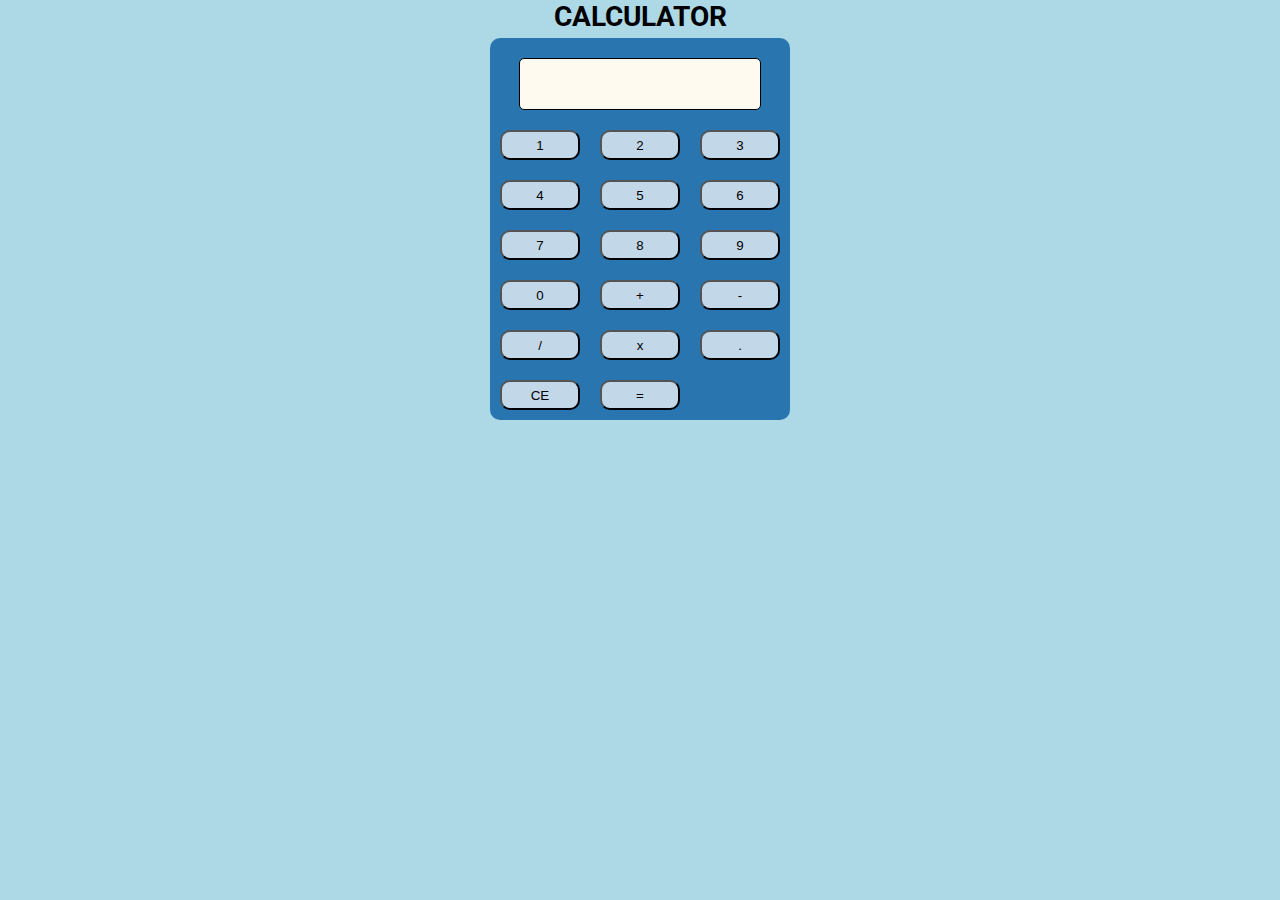
==== index.html @ 71e26e3a "initial commit" ====
<!DOCTYPE html>
<html>

<head>
  <meta name="viewport" content = "width = device-width, initial-scale=1">
  <meta charset="utf-8">
  <link rel="stylesheet" href="estilos.css">
  <link rel="preconnect" href="https://fonts.googleapis.com">
  <link rel="preconnect" href="https://fonts.gstatic.com" crossorigin>
  <link href="https://fonts.googleapis.com/css2?family=Roboto:wght@100&display=swap" rel="stylesheet">
  <title>Calculadora</title>
</head>

<body>
  <h1>CALCULATOR</h1>
  <div>
    <input type="text" id="text" max="10">
    <input type="button" value="1" onclick="number1()">
    <input type="button" value="2" onclick="number2()">
    <input type="button" value="3" onclick="number3()">
    <input type="button" value="4" onclick="number4()">
    <input type="button" value="5" onclick="number5()">
    <input type="button" value="6" onclick="number6()">
    <input type="button" value="7" onclick="number7()">
    <input type="button" value="8" onclick="number8()">
    <input type="button" value="9" onclick="number9()">
    <input type="button" value="0" onclick="number0()">
    <input type="button" value="+" onclick="buttonAdd()">
    <input type="button" value="-" onclick="buttonSub()">
    <input type="button" value="/" onclick="buttonDiv()">
    <input type="button" value="x" onclick="buttonMul()">
    <input type="button" value="." onclick="punto()">
    <input type="button" value="CE" onclick="buttonClear()">
    <input type="button" value="=" onclick="buttonRes()">
  </div>
  <script type="text/javascript" src="javascript.js">

  </script>
</body>

</html>
---- estilos.css ----
* {
  padding: 0px;
 margin: 0px;
}

body {
 padding:0px;
 margin:0px;
 box-sizing: border-box;
 font-family: 'Roboto', sans-serif;
 background-color: #ADD8E6;
 font-size: 25px;
}

h1 {
  text-align: center;
  font-size: 1.1em;
}

div{
  padding-top: 10px;
  display:flex;
  flex-wrap:wrap;
  width:300px;
  background:#2875b0;
  margin:5px auto;
  border-radius: 10px;
}

input{
  border-radius: 10px;
	width:80px;
	margin:10px;
	height:30px;
	background-color:#c2d7e7;
}

#text{
  text-align: center;
  border-radius: 5px;
	width:80%;
	height:50px;
	background:#FFFAF0;
	border: 1px solid black;
	margin:10px auto;
  font-size: 1.1rem;
}
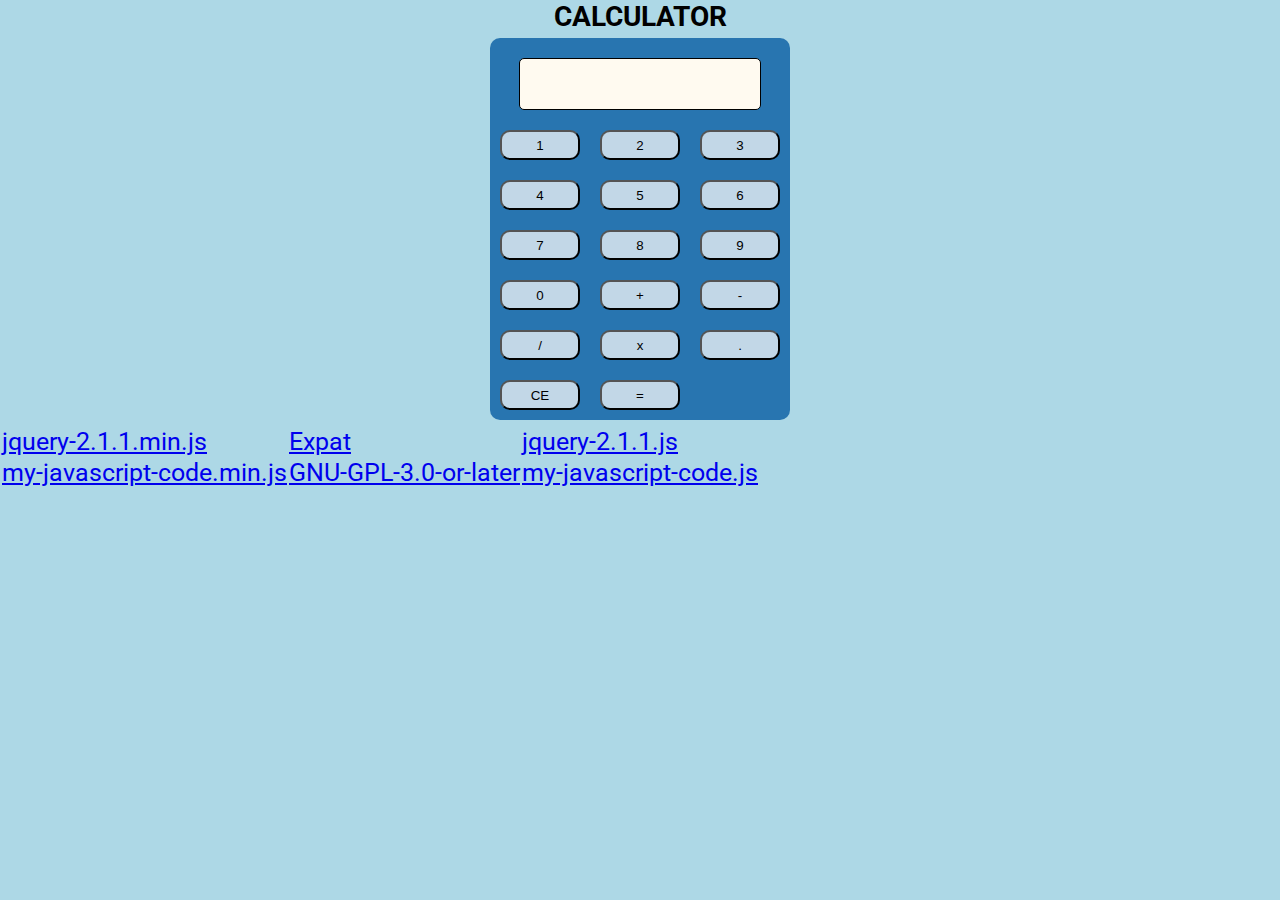
==== commit ce20a1fc: "Update index.html" ====
--- a/index.html
+++ b/index.html
@@ -33,6 +33,18 @@
     <input type="button" value="CE" onclick="buttonClear()">
     <input type="button" value="=" onclick="buttonRes()">
   </div>
+  <table id="jslicense-labels1">
+    <tr>
+        <td><a href="/js/jquery-2.1.1.min.js">jquery-2.1.1.min.js</a></td>
+        <td><a href="http://www.jclark.com/xml/copying.txt">Expat</a></td>
+        <td><a href="/js/jquery-2.1.1.js">jquery-2.1.1.js</a></td>
+    </tr>
+    <tr>
+        <td><a href="/js/my-javascript-code.min.js">my-javascript-code.min.js</a></td>
+        <td><a href="http://www.gnu.org/licenses/gpl-3.0.html">GNU-GPL-3.0-or-later</a></td>
+        <td><a href="/js/my-javascript-code.js">my-javascript-code.js</a></td>
+    </tr>
+</table>
   <script type="text/javascript" src="javascript.js">
 
   </script>
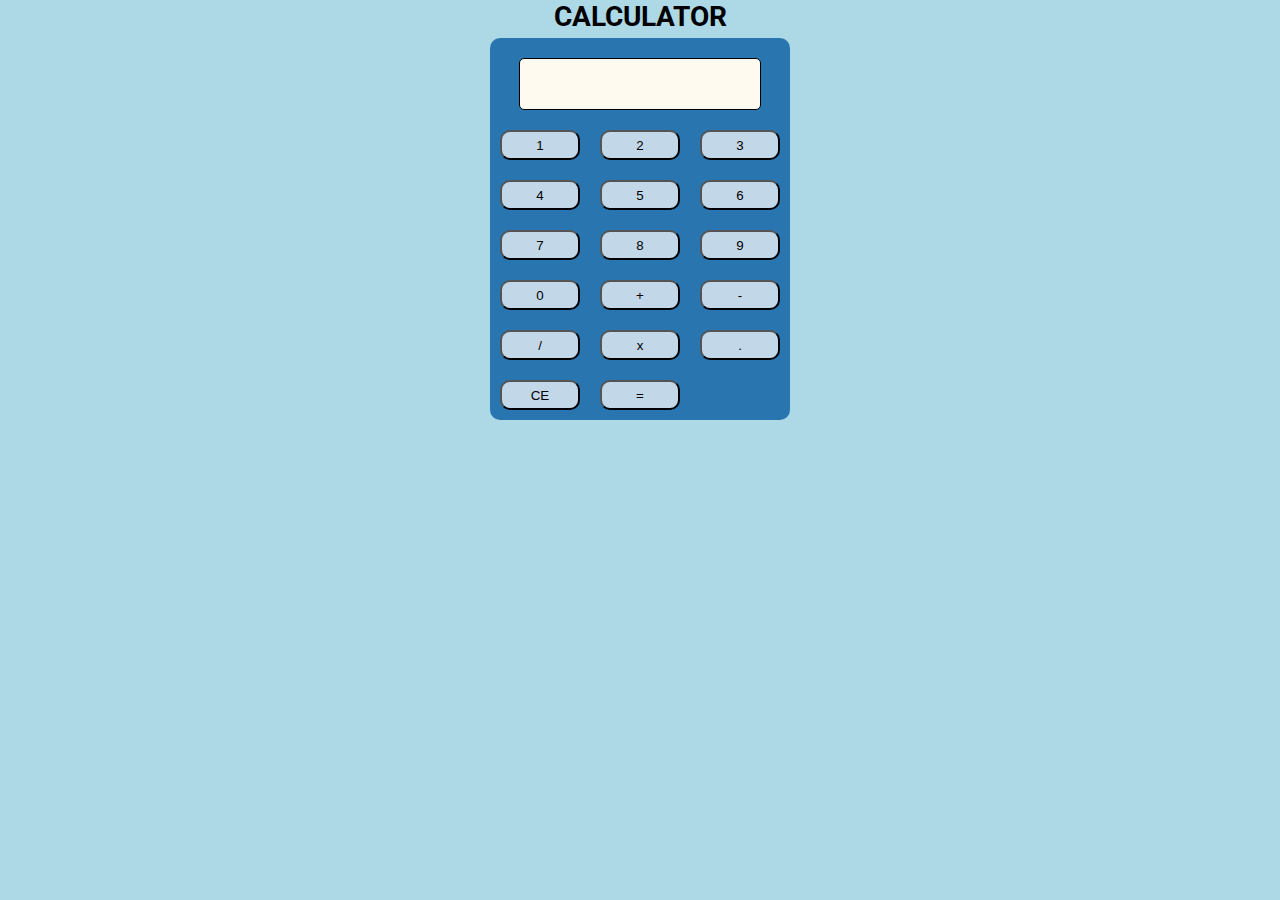
==== commit 4e14a3e9: "Update index.html" ====
--- a/index.html
+++ b/index.html
@@ -33,18 +33,6 @@
     <input type="button" value="CE" onclick="buttonClear()">
     <input type="button" value="=" onclick="buttonRes()">
   </div>
-  <table id="jslicense-labels1">
-    <tr>
-        <td><a href="/js/jquery-2.1.1.min.js">jquery-2.1.1.min.js</a></td>
-        <td><a href="http://www.jclark.com/xml/copying.txt">Expat</a></td>
-        <td><a href="/js/jquery-2.1.1.js">jquery-2.1.1.js</a></td>
-    </tr>
-    <tr>
-        <td><a href="/js/my-javascript-code.min.js">my-javascript-code.min.js</a></td>
-        <td><a href="http://www.gnu.org/licenses/gpl-3.0.html">GNU-GPL-3.0-or-later</a></td>
-        <td><a href="/js/my-javascript-code.js">my-javascript-code.js</a></td>
-    </tr>
-</table>
   <script type="text/javascript" src="javascript.js">
 
   </script>
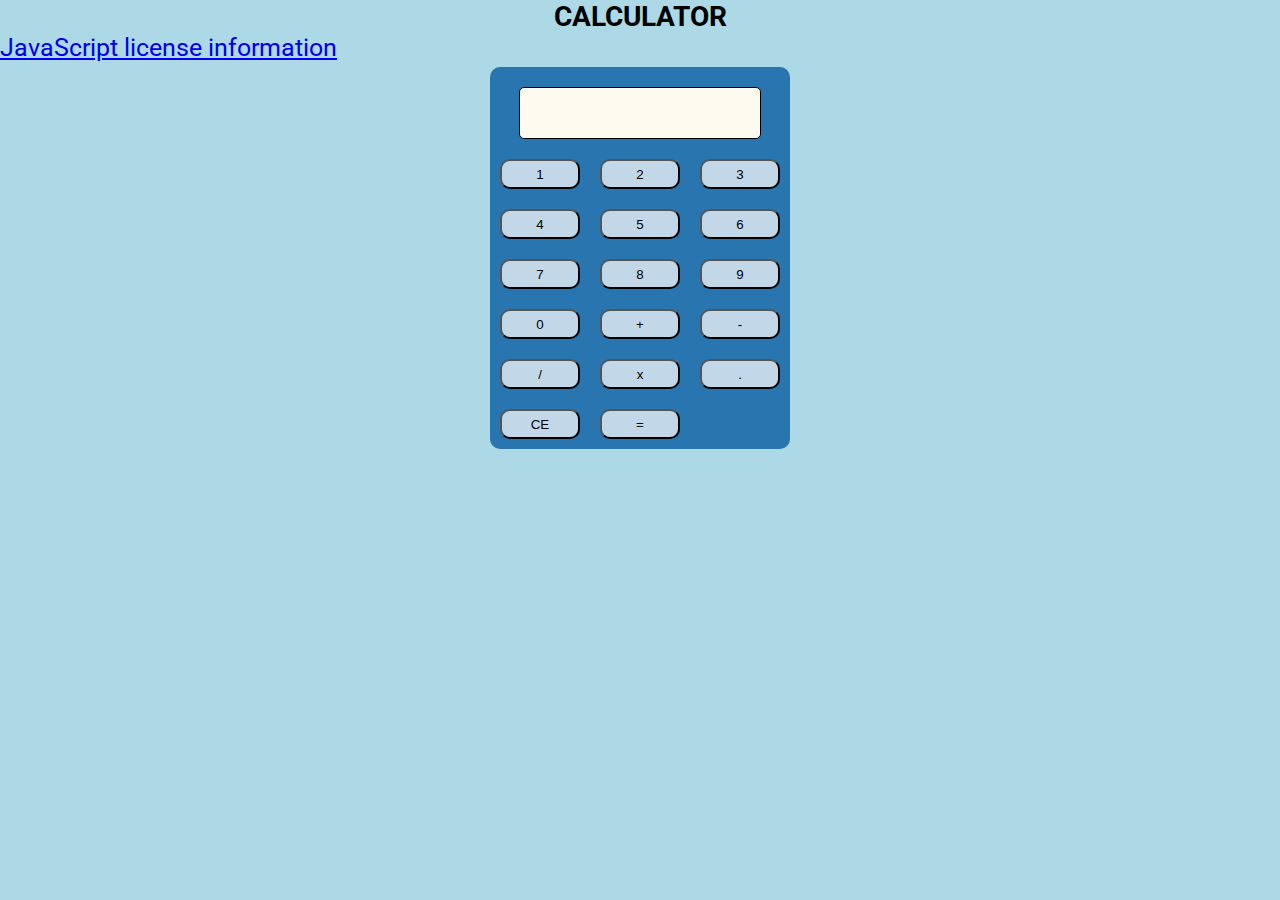
==== commit 73133e25: "Update index.html" ====
--- a/index.html
+++ b/index.html
@@ -13,6 +13,7 @@
 
 <body>
   <h1>CALCULATOR</h1>
+    <a href="/about/javascript" rel="jslicense">JavaScript license information</a>
   <div>
     <input type="text" id="text" max="10">
     <input type="button" value="1" onclick="number1()">
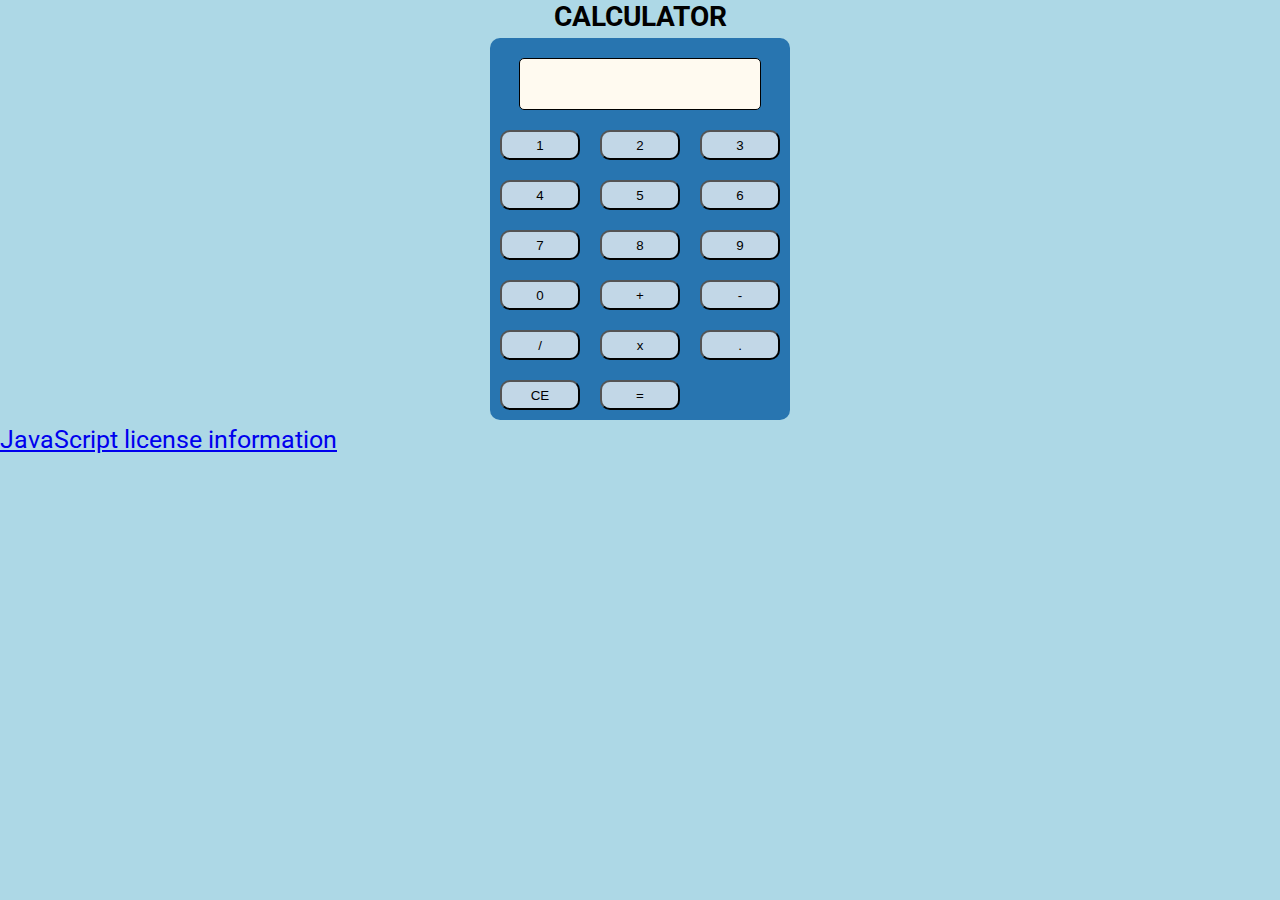
==== commit 097dae46: "Update index.html" ====
--- a/index.html
+++ b/index.html
@@ -13,7 +13,6 @@
 
 <body>
   <h1>CALCULATOR</h1>
-    <a href="/about/javascript" rel="jslicense">JavaScript license information</a>
   <div>
     <input type="text" id="text" max="10">
     <input type="button" value="1" onclick="number1()">
@@ -37,6 +36,8 @@
   <script type="text/javascript" src="javascript.js">
 
   </script>
+    <p><a href="javascript.html" data-jslicense="1">JavaScript license information</a></p>
+
 </body>
 
 </html>
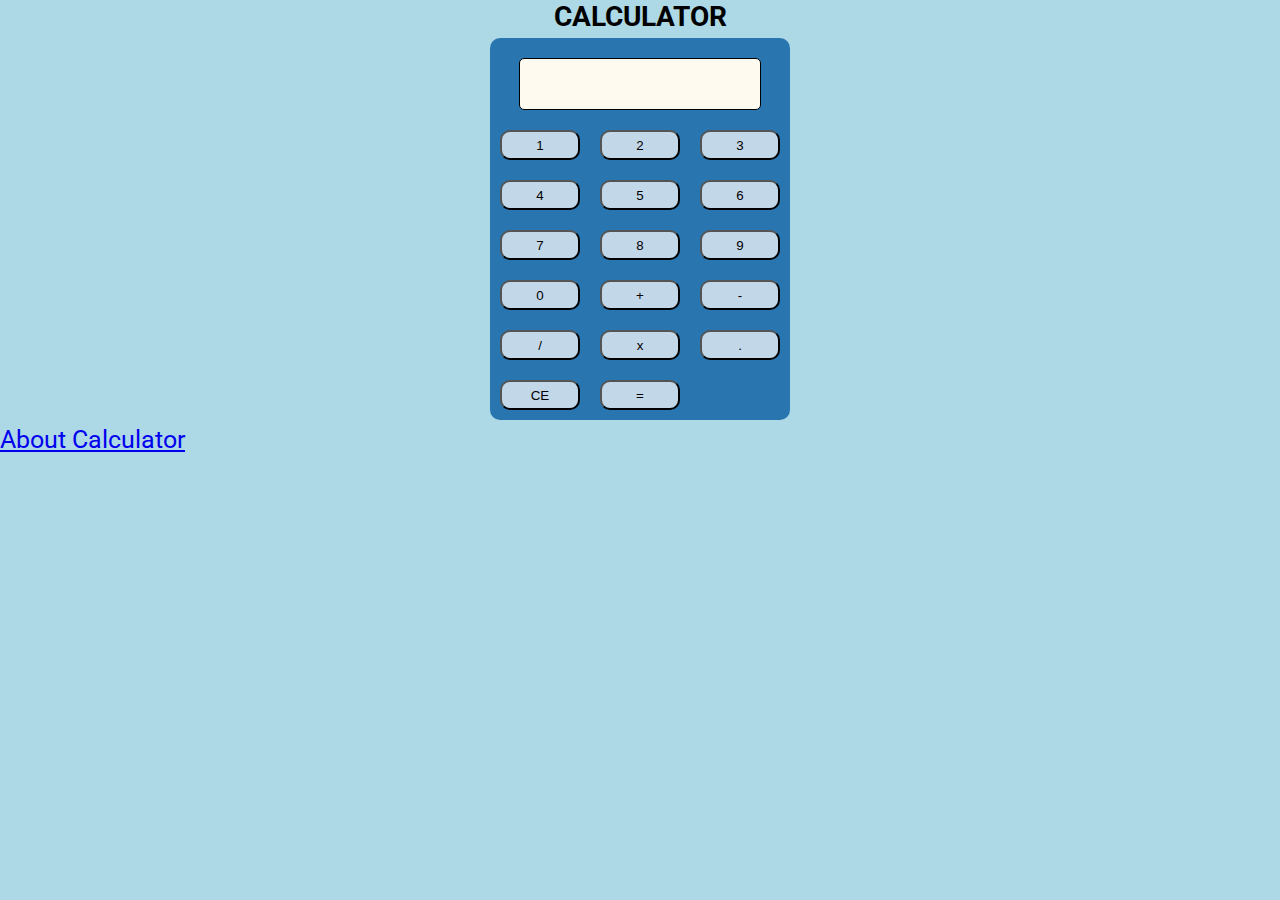
==== commit 69db5e1f: "Update index.html" ====
--- a/index.html
+++ b/index.html
@@ -36,7 +36,7 @@
   <script type="text/javascript" src="javascript.js">
 
   </script>
-    <p><a href="javascript.html" data-jslicense="1">JavaScript license information</a></p>
+    <p><a href="javascript.html" data-jslicense="1">About Calculator</a></p>
 
 </body>
 
